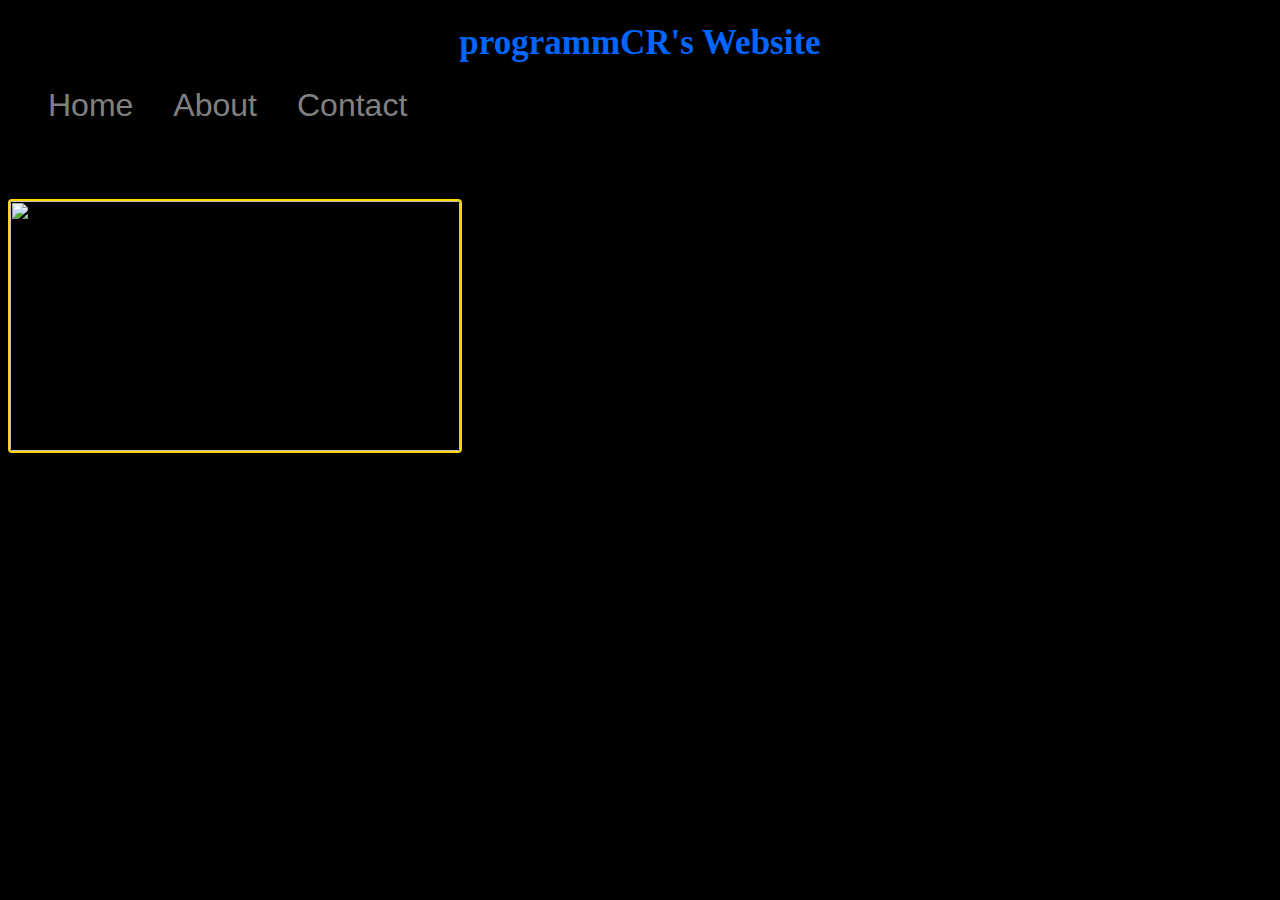
==== index.html @ c8c81996 "Initializing repo and adding files" ====
<!DOCTYPE html>
<html>
<head>
	<title>programmCR's First Website</title>
		<h1 style="text-align:center; font-weight: 20px;font-size:35px; font-family: Impact; color:#0066FF;"> programmCR's Website</h1>
	<style type="text/css">

		html{
			background-color: black;
		}
		}
		ul {
			margin-left: 35%;
			float: left;
			text-decoration: none;
			background-color: #00FF7F;
			padding: 20px 20px;
			border:1px solid pink;
			position: absolute;
		}
		li {
			float: left;
			list-style: none;
			padding-right: 30px;
			font-size: 2em;
			font-family: Arial;
			color: gray;

		}
		img{

			border: 2px solid gold;
			border-radius: 4px;
			clear: left;
			float:left;
			height: 250px;
			width:450px;
			margin-top: 75px;
		}

		li:hover {
			color: magenta;
			/*background-color: white;
			padding-right: -10px;*/
		}
		div{

			float: left;
			clear:left;
			font-family:Impact;
			color:#99FFFF;
			font-size:25px;
		}

	</style>
</head>
<body>
	<ul>
		<a href="#"><li style="margin-right: 10px;">Home</li></a>
		<a href="#"><li style="margin-right: 10px;">About</li></a>
		<a href="#"><li style="margin-right: 10px;">Contact</li></a>
	</ul>
	<!--<div><h3>A little Bit about me</h3>
	<p> I write websites and will be attending USC fall of 2017. I love Mustangs!</p></div>-->
	<!--<p style="color: #6666FF; font-size: 100px; font-weight: 10px; text-align: center; clear: all;">HI AMA</p>-->

<img src="http://roa.h-cdn.co/assets/15/11/980x490/galpin-fisker-mustang-rocket-19-high-res.jpg"/>

</body>
</html>
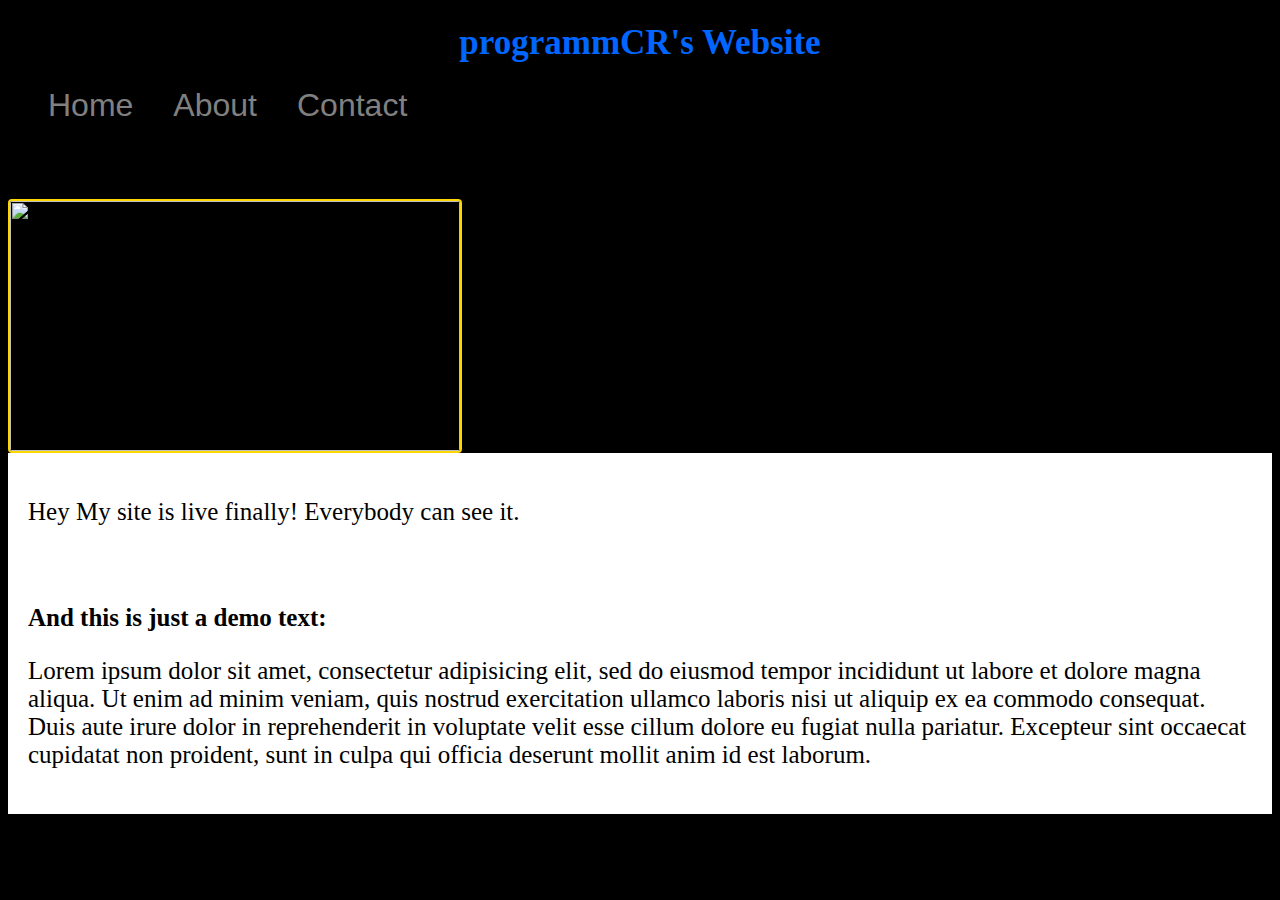
==== commit 348c4fdd: "Added a paragraph and a div." ====
--- a/index.html
+++ b/index.html
@@ -2,7 +2,6 @@
 <html>
 <head>
 	<title>programmCR's First Website</title>
-		<h1 style="text-align:center; font-weight: 20px;font-size:35px; font-family: Impact; color:#0066FF;"> programmCR's Website</h1>
 	<style type="text/css">
 
 		html{
@@ -47,14 +46,25 @@
 
 			float: left;
 			clear:left;
-			font-family:Impact;
+			font-family:serif;
 			color:#99FFFF;
 			font-size:25px;
+		}
+
+		#bold {
+			font-weight: bold;
+		}
+		#wrapper{
+			color:black;
+			background-color: white;
+			padding: 20px 20px;
 		}
 
 	</style>
 </head>
 <body>
+	<h1 style="text-align:center; font-weight: 20px;font-size:35px; font-family: Impact; color:#0066FF;"> programmCR's Website</h1>
+
 	<ul>
 		<a href="#"><li style="margin-right: 10px;">Home</li></a>
 		<a href="#"><li style="margin-right: 10px;">About</li></a>
@@ -66,5 +76,17 @@
 
 <img src="http://roa.h-cdn.co/assets/15/11/980x490/galpin-fisker-mustang-rocket-19-high-res.jpg"/>
 
+<div id="wrapper">
+	<p>Hey My site is live finally! Everybody can see it. </p>
+	<br>
+	<p id="bold">And this is just a demo text: </p>
+
+	<p>Lorem ipsum dolor sit amet, consectetur adipisicing elit, sed do eiusmod
+	tempor incididunt ut labore et dolore magna aliqua. Ut enim ad minim veniam,
+	quis nostrud exercitation ullamco laboris nisi ut aliquip ex ea commodo
+	consequat. Duis aute irure dolor in reprehenderit in voluptate velit esse
+	cillum dolore eu fugiat nulla pariatur. Excepteur sint occaecat cupidatat non
+	proident, sunt in culpa qui officia deserunt mollit anim id est laborum.</p>
+</div>
 </body>
 </html>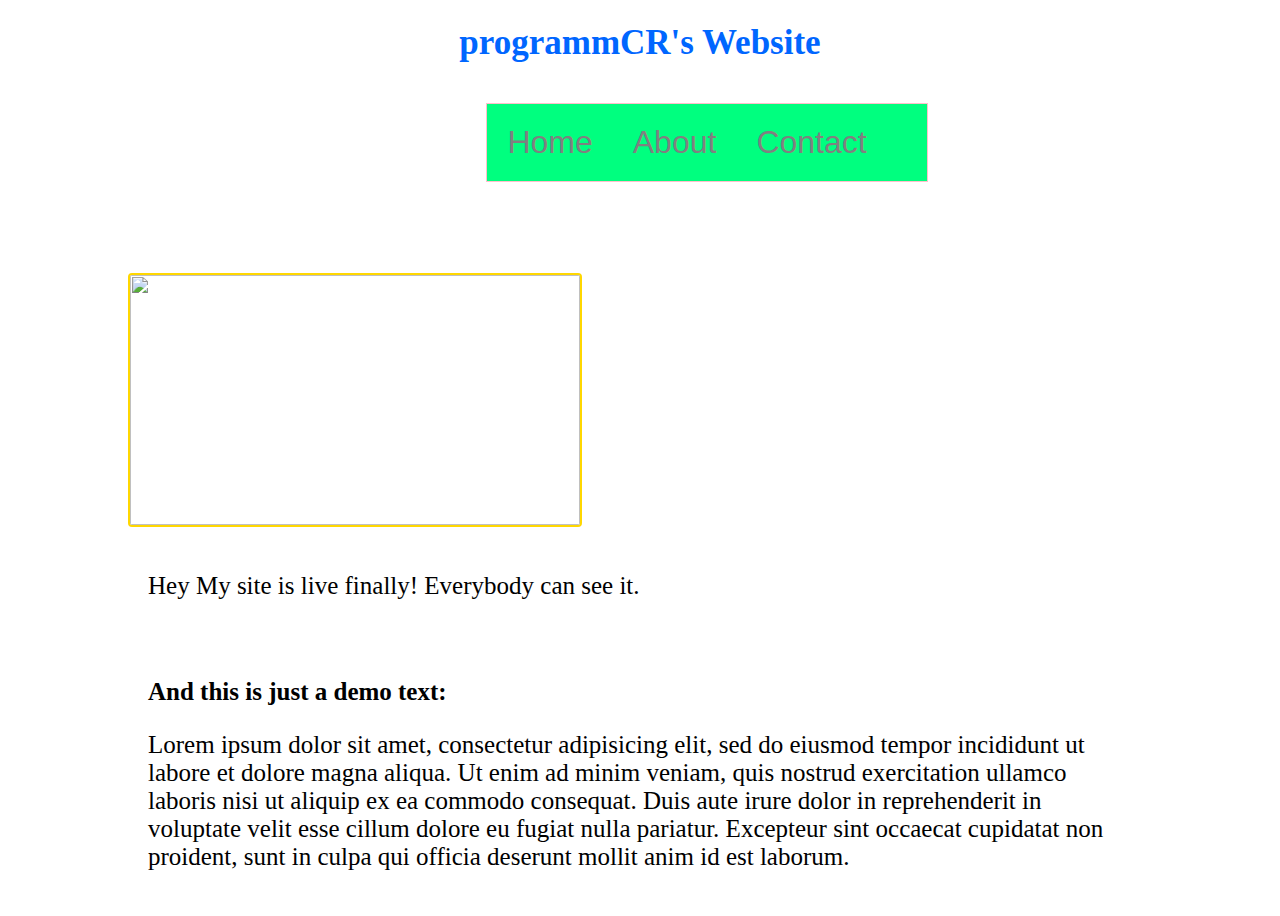
==== commit 5887c60b: "addedLinkedPages" ====
--- a/index.html
+++ b/index.html
@@ -2,73 +2,15 @@
 <html>
 <head>
 	<title>programmCR's First Website</title>
-	<style type="text/css">
-
-		html{
-			background-color: black;
-		}
-		}
-		ul {
-			margin-left: 35%;
-			float: left;
-			text-decoration: none;
-			background-color: #00FF7F;
-			padding: 20px 20px;
-			border:1px solid pink;
-			position: absolute;
-		}
-		li {
-			float: left;
-			list-style: none;
-			padding-right: 30px;
-			font-size: 2em;
-			font-family: Arial;
-			color: gray;
-
-		}
-		img{
-
-			border: 2px solid gold;
-			border-radius: 4px;
-			clear: left;
-			float:left;
-			height: 250px;
-			width:450px;
-			margin-top: 75px;
-		}
-
-		li:hover {
-			color: magenta;
-			/*background-color: white;
-			padding-right: -10px;*/
-		}
-		div{
-
-			float: left;
-			clear:left;
-			font-family:serif;
-			color:#99FFFF;
-			font-size:25px;
-		}
-
-		#bold {
-			font-weight: bold;
-		}
-		#wrapper{
-			color:black;
-			background-color: white;
-			padding: 20px 20px;
-		}
-
-	</style>
+	<link rel="stylesheet" type="text/css" href="styles.css">
 </head>
 <body>
 	<h1 style="text-align:center; font-weight: 20px;font-size:35px; font-family: Impact; color:#0066FF;"> programmCR's Website</h1>
 
 	<ul>
-		<a href="#"><li style="margin-right: 10px;">Home</li></a>
-		<a href="#"><li style="margin-right: 10px;">About</li></a>
-		<a href="#"><li style="margin-right: 10px;">Contact</li></a>
+		<a href="index.html"><li style="margin-right: 10px;">Home</li></a>
+		<a href="about.html"><li style="margin-right: 10px;">About</li></a>
+		<a href="contact.html"><li style="margin-right: 10px;">Contact</li></a>
 	</ul>
 	<!--<div><h3>A little Bit about me</h3>
 	<p> I write websites and will be attending USC fall of 2017. I love Mustangs!</p></div>-->
--- a/styles.css
+++ b/styles.css
@@ -0,0 +1,57 @@
+
+body {
+	max-width: 80%;
+	margin: 0 auto;
+}
+
+ul {
+	margin-left: 35%;
+	float: left;
+	text-decoration: none;
+	background-color: #00FF7F;
+	padding: 20px 20px;
+	border:1px solid pink;
+}
+
+li {
+	float: left;
+	list-style: none;
+	padding-right: 30px;
+	font-size: 2em;
+	font-family: Arial;
+	color: gray;
+}
+
+img{
+
+	border: 2px solid gold;
+	border-radius: 4px;
+	clear: left;
+	float:left;
+	height: 250px;
+	width:450px;
+	margin-top: 75px;
+}
+
+li:hover {
+	color: magenta;
+	/*background-color: white;
+	padding-right: -10px;*/
+}
+div{
+
+	float: left;
+	font-family:serif;
+	color: black;
+	font-size:25px;
+}
+
+#bold {
+	font-weight: bold;
+}
+#wrapper{
+	color:black;
+	background-color: white;
+	padding: 20px 20px;
+}
+
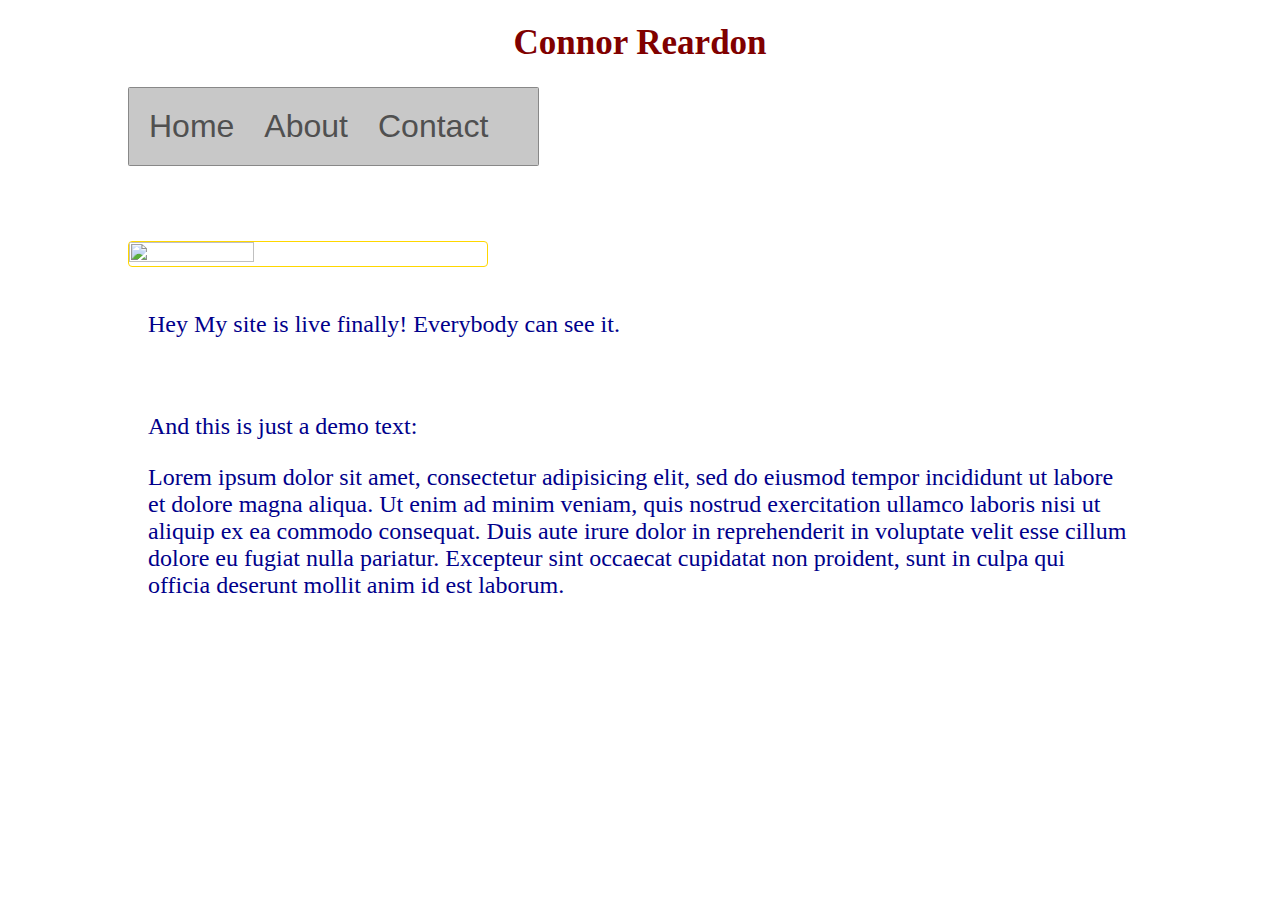
==== commit 7abd27e9: "Just adding stuff." ====
--- a/index.html
+++ b/index.html
@@ -5,19 +5,20 @@
 	<link rel="stylesheet" type="text/css" href="styles.css">
 </head>
 <body>
-	<h1 style="text-align:center; font-weight: 20px;font-size:35px; font-family: Impact; color:#0066FF;"> programmCR's Website</h1>
-
+	<h1 id = "head">Connor Reardon</h1>
+ 
 	<ul>
-		<a href="index.html"><li style="margin-right: 10px;">Home</li></a>
-		<a href="about.html"><li style="margin-right: 10px;">About</li></a>
-		<a href="contact.html"><li style="margin-right: 10px;">Contact</li></a>
+		<a href="index.html"><li>Home</li></a>
+		<a href="about.html"><li>About</li></a>
+		<a href="contact.html"><li>Contact</li></a>
 	</ul>
 	<!--<div><h3>A little Bit about me</h3>
 	<p> I write websites and will be attending USC fall of 2017. I love Mustangs!</p></div>-->
 	<!--<p style="color: #6666FF; font-size: 100px; font-weight: 10px; text-align: center; clear: all;">HI AMA</p>-->
 
 <img src="http://roa.h-cdn.co/assets/15/11/980x490/galpin-fisker-mustang-rocket-19-high-res.jpg"/>
-
+<!-- <a id ="workplace" href="www.results22.com">Results 22<a/>
+ -->
 <div id="wrapper">
 	<p>Hey My site is live finally! Everybody can see it. </p>
 	<br>
--- a/styles.css
+++ b/styles.css
@@ -1,57 +1,76 @@
 
+#head{
+	text-align:center; font-weight: 10px; font-size:35px; font-family: Tahoma; color: maroon;
+}
 body {
 	max-width: 80%;
 	margin: 0 auto;
 }
 
 ul {
-	margin-left: 35%;
+	margin:0 auto;
 	float: left;
 	text-decoration: none;
-	background-color: #00FF7F;
-	padding: 20px 20px;
-	border:1px solid pink;
+	background-color: #C8C8C8;
+	padding: 20px;
+	border:1px solid #888888;
+	border-radius: 1.5px;
+	display:inline;
 }
 
 li {
 	float: left;
 	list-style: none;
-	padding-right: 30px;
+	margin-right: 30px;
 	font-size: 2em;
 	font-family: Arial;
-	color: gray;
+	color: #505050;
 }
 
 img{
 
-	border: 2px solid gold;
+	border: 1px solid gold;
 	border-radius: 4px;
 	clear: left;
 	float:left;
-	height: 250px;
-	width:450px;
+	height: 35%;
+	width: 35%;
 	margin-top: 75px;
 }
 
 li:hover {
-	color: magenta;
+	color: #F8F8F8;
 	/*background-color: white;
 	padding-right: -10px;*/
 }
-div{
+/*div{
 
 	float: left;
 	font-family:serif;
 	color: black;
-	font-size:25px;
+	font-size:25px;*/
 }
 
 #bold {
 	font-weight: bold;
 }
 #wrapper{
-	color:black;
+	font-size: 150%;
+	color: darkblue;
 	background-color: white;
 	padding: 20px 20px;
+	float: right;
+	clear; right;
+
+}
+.main{
+	float: left;
 }
 
+/*#workplace{
+	float:right;
+	font-style: Arial;
+	font-size: 20px;
+	clear:right;
+	color:red;
+}*/
